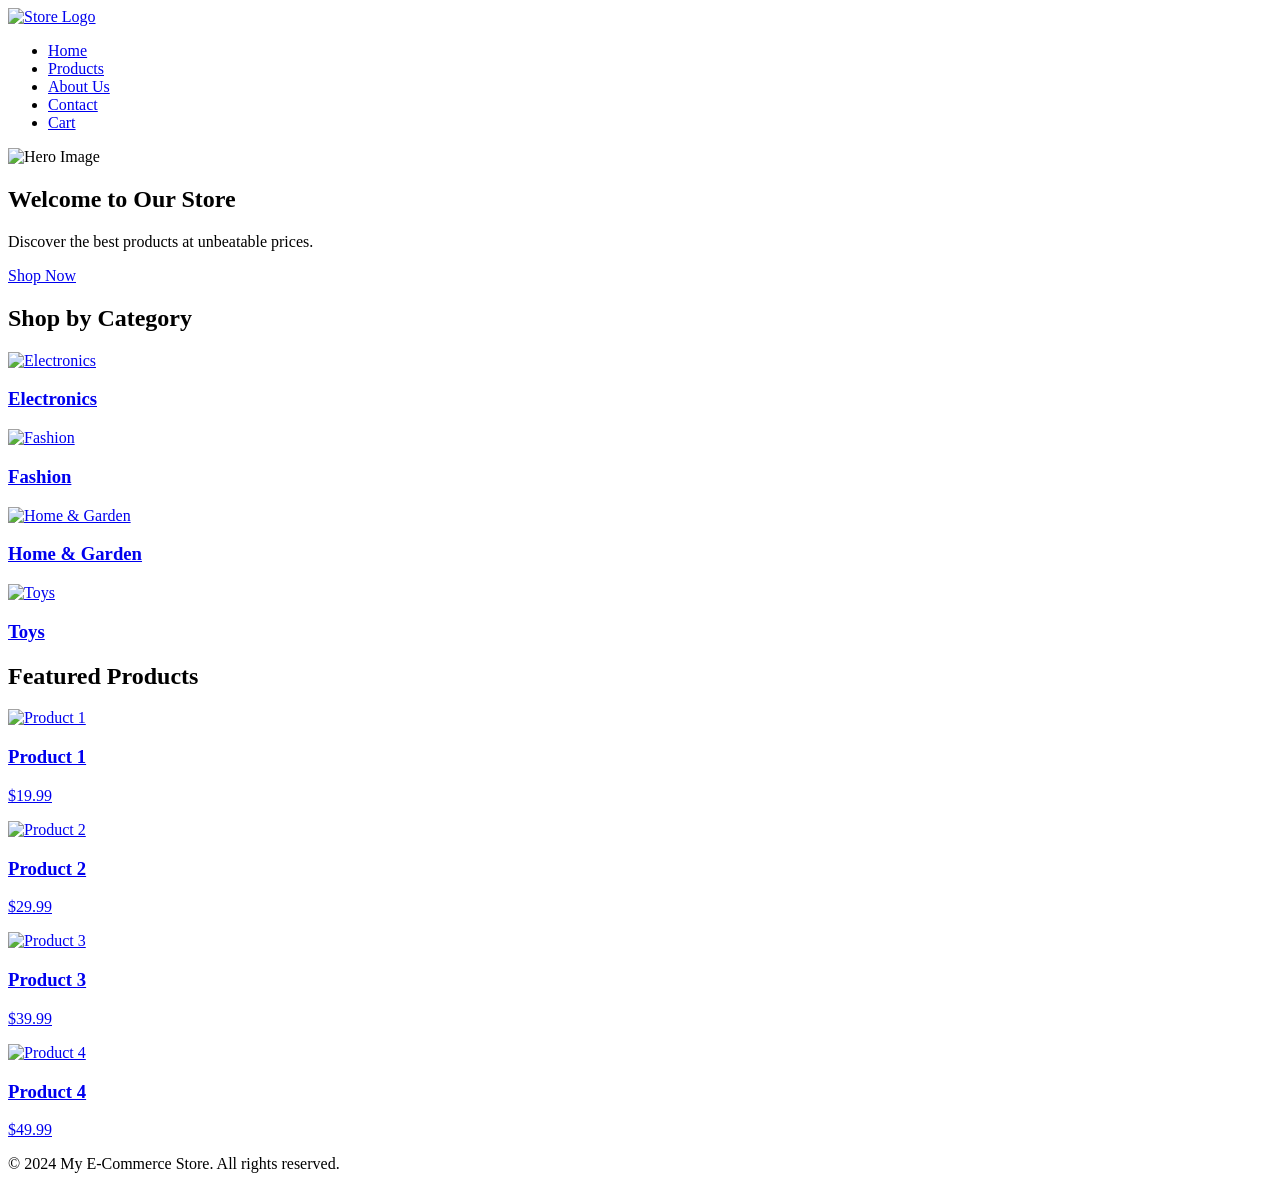
==== webapp/index.html @ e8f816e1 "first commit" ====
<!DOCTYPE html>
<html lang="en">
<head>
    <meta charset="UTF-8">
    <meta name="viewport" content="width=device-width, initial-scale=1.0">
    <title>My E-Commerce Store</title>
    <link rel="stylesheet" href="styles.css">
</head>
<body>
    <header>
        <div class="logo">
            <a href="index.html"><img src="images/logo.png" alt="Store Logo"></a>
        </div>
        <nav>
            <ul>
                <li><a href="index.html">Home</a></li>
                <li><a href="products.html">Products</a></li>
                <li><a href="about.html">About Us</a></li>
                <li><a href="contact.html">Contact</a></li>
                <li><a href="cart.html">Cart</a></li>
            </ul>
        </nav>
    </header>

    <main>
        <section class="hero">
            <img src="images/hero.jpg" alt="Hero Image">
            <div class="hero-text">
                <h1>Welcome to Our Store</h1>
                <p>Discover the best products at unbeatable prices.</p>
                <a href="products.html" class="btn">Shop Now</a>
            </div>
        </section>

        <section class="categories">
            <h2>Shop by Category</h2>
            <div class="category-list">
                <div class="category-item">
                    <a href="category-electronics.html">
                        <img src="images/category-electronics.jpg" alt="Electronics">
                        <h3>Electronics</h3>
                    </a>
                </div>
                <div class="category-item">
                    <a href="category-fashion.html">
                        <img src="images/category-fashion.jpg" alt="Fashion">
                        <h3>Fashion</h3>
                    </a>
                </div>
                <div class="category-item">
                    <a href="category-home.html">
                        <img src="images/category-home.jpg" alt="Home & Garden">
                        <h3>Home & Garden</h3>
                    </a>
                </div>
                <div class="category-item">
                    <a href="category-toys.html">
                        <img src="images/category-toys.jpg" alt="Toys">
                        <h3>Toys</h3>
                    </a>
                </div>
            </div>
        </section>

        <section class="featured-products">
            <h2>Featured Products</h2>
            <div class="product-list">
                <div class="product-item">
                    <a href="product1.html">
                        <img src="images/product1.jpg" alt="Product 1">
                        <h3>Product 1</h3>
                        <p>$19.99</p>
                    </a>
                </div>
                <div class="product-item">
                    <a href="product2.html">
                        <img src="images/product2.jpg" alt="Product 2">
                        <h3>Product 2</h3>
                        <p>$29.99</p>
                    </a>
                </div>
                <div class="product-item">
                    <a href="product3.html">
                        <img src="images/product3.jpg" alt="Product 3">
                        <h3>Product 3</h3>
                        <p>$39.99</p>
                    </a>
                </div>
                <div class="product-item">
                    <a href="product4.html">
                        <img src="images/product4.jpg" alt="Product 4">
                        <h3>Product 4</h3>
                        <p>$49.99</p>
                    </a>
                </div>
            </div>
        </section>
    </main>

    <footer>
        <p>&copy; 2024 My E-Commerce Store. All rights reserved.</p>
    </footer>
</body>
</html>
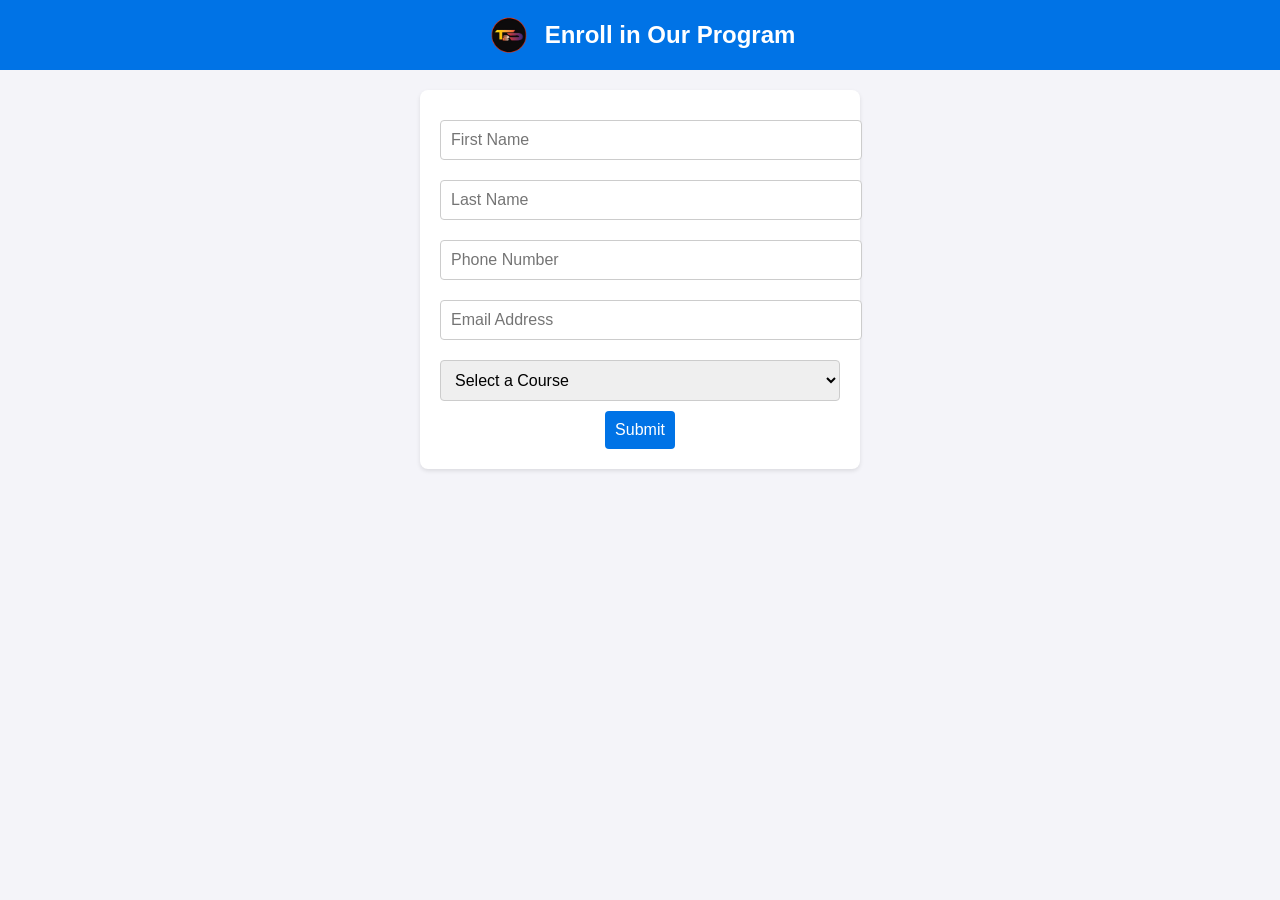
==== commit 8404daae: "updated web files" ====
--- a/webapp/index.html
+++ b/webapp/index.html
@@ -3,102 +3,122 @@
 <head>
     <meta charset="UTF-8">
     <meta name="viewport" content="width=device-width, initial-scale=1.0">
-    <title>My E-Commerce Store</title>
-    <link rel="stylesheet" href="styles.css">
+    <title>Enroll in Our Program</title>
+    <style>
+        body {
+            font-family: Arial, sans-serif;
+            text-align: center;
+            background-color: #f4f4f9;
+            margin: 0;
+            padding: 0;
+        }
+        header {
+            background-color: #0073e6;
+            color: white;
+            padding: 10px 0;
+            display: flex;
+            align-items: center;
+            justify-content: center;
+        }
+        header img {
+            height: 50px;
+            margin-right: 10px;
+        }
+        header h1 {
+            margin: 0;
+            font-size: 24px;
+        }
+        form {
+            max-width: 400px;
+            margin: 20px auto;
+            padding: 20px;
+            background: white;
+            border-radius: 8px;
+            box-shadow: 0 2px 4px rgba(0, 0, 0, 0.1);
+        }
+        input, select {
+            width: 100%;
+            margin: 10px 0;
+            padding: 10px;
+            font-size: 16px;
+            border: 1px solid #ccc;
+            border-radius: 4px;
+        }
+        button {
+            background: #0073e6;
+            color: white;
+            font-size: 16px;
+            padding: 10px;
+            border: none;
+            border-radius: 4px;
+            cursor: pointer;
+        }
+        button:hover {
+            background: #005bb5;
+        }
+        .success-message {
+            font-size: 18px;
+            color: #28a745;
+        }
+    </style>
 </head>
 <body>
     <header>
-        <div class="logo">
-            <a href="index.html"><img src="images/logo.png" alt="Store Logo"></a>
-        </div>
-        <nav>
-            <ul>
-                <li><a href="index.html">Home</a></li>
-                <li><a href="products.html">Products</a></li>
-                <li><a href="about.html">About Us</a></li>
-                <li><a href="contact.html">Contact</a></li>
-                <li><a href="cart.html">Cart</a></li>
-            </ul>
-        </nav>
+        <img src="t2s-logo.png" alt="T2S Logo">
+        <h1>Enroll in Our Program</h1>
     </header>
 
-    <main>
-        <section class="hero">
-            <img src="images/hero.jpg" alt="Hero Image">
-            <div class="hero-text">
-                <h1>Welcome to Our Store</h1>
-                <p>Discover the best products at unbeatable prices.</p>
-                <a href="products.html" class="btn">Shop Now</a>
-            </div>
-        </section>
+    <form id="enrollmentForm">
+        <input type="text" id="firstName" name="firstName" placeholder="First Name" required>
+        <input type="text" id="lastName" name="lastName" placeholder="Last Name" required>
+        <input type="tel" id="phone" name="phone" placeholder="Phone Number" required>
+        <input type="email" id="email" name="email" placeholder="Email Address" required>
+        <select id="course" name="course" required>
+            <option value="" disabled selected>Select a Course</option>
+            <option value="DevOps">DevOps</option>
+            <option value="Cloud">Cloud</option>
+        </select>
+        <button type="submit">Submit</button>
+    </form>
 
-        <section class="categories">
-            <h2>Shop by Category</h2>
-            <div class="category-list">
-                <div class="category-item">
-                    <a href="category-electronics.html">
-                        <img src="images/category-electronics.jpg" alt="Electronics">
-                        <h3>Electronics</h3>
-                    </a>
-                </div>
-                <div class="category-item">
-                    <a href="category-fashion.html">
-                        <img src="images/category-fashion.jpg" alt="Fashion">
-                        <h3>Fashion</h3>
-                    </a>
-                </div>
-                <div class="category-item">
-                    <a href="category-home.html">
-                        <img src="images/category-home.jpg" alt="Home & Garden">
-                        <h3>Home & Garden</h3>
-                    </a>
-                </div>
-                <div class="category-item">
-                    <a href="category-toys.html">
-                        <img src="images/category-toys.jpg" alt="Toys">
-                        <h3>Toys</h3>
-                    </a>
-                </div>
-            </div>
-        </section>
+    <div id="successMessage" class="success-message" style="display: none;">
+        Thank you for enrolling! Your data has been successfully submitted.
+    </div>
 
-        <section class="featured-products">
-            <h2>Featured Products</h2>
-            <div class="product-list">
-                <div class="product-item">
-                    <a href="product1.html">
-                        <img src="images/product1.jpg" alt="Product 1">
-                        <h3>Product 1</h3>
-                        <p>$19.99</p>
-                    </a>
-                </div>
-                <div class="product-item">
-                    <a href="product2.html">
-                        <img src="images/product2.jpg" alt="Product 2">
-                        <h3>Product 2</h3>
-                        <p>$29.99</p>
-                    </a>
-                </div>
-                <div class="product-item">
-                    <a href="product3.html">
-                        <img src="images/product3.jpg" alt="Product 3">
-                        <h3>Product 3</h3>
-                        <p>$39.99</p>
-                    </a>
-                </div>
-                <div class="product-item">
-                    <a href="product4.html">
-                        <img src="images/product4.jpg" alt="Product 4">
-                        <h3>Product 4</h3>
-                        <p>$49.99</p>
-                    </a>
-                </div>
-            </div>
-        </section>
-    </main>
+    <script>
+        const form = document.getElementById('enrollmentForm');
+        const successMessage = document.getElementById('successMessage');
 
-    <footer>
-        <p>&copy; 2024 My E-Commerce Store. All rights reserved.</p>
-    </footer>
+        form.addEventListener('submit', async (event) => {
+            event.preventDefault(); // Prevent page reload
+
+            const data = {
+                firstName: document.getElementById('firstName').value,
+                lastName: document.getElementById('lastName').value,
+                phone: document.getElementById('phone').value,
+                email: document.getElementById('email').value,
+                course: document.getElementById('course').value
+            };
+
+            try {
+                const response = await fetch('<API_ENDPOINT>/enroll', {
+                    method: 'POST',
+                    headers: {
+                        'Content-Type': 'application/json',
+                    },
+                    body: JSON.stringify(data),
+                });
+
+                if (response.ok) {
+                    successMessage.style.display = 'block';
+                    form.reset();
+                } else {
+                    alert('Error submitting the form. Please try again.');
+                }
+            } catch (error) {
+                alert('Unable to submit form. Please check your connection and try again.');
+            }
+        });
+    </script>
 </body>
-</html>
+</html>
